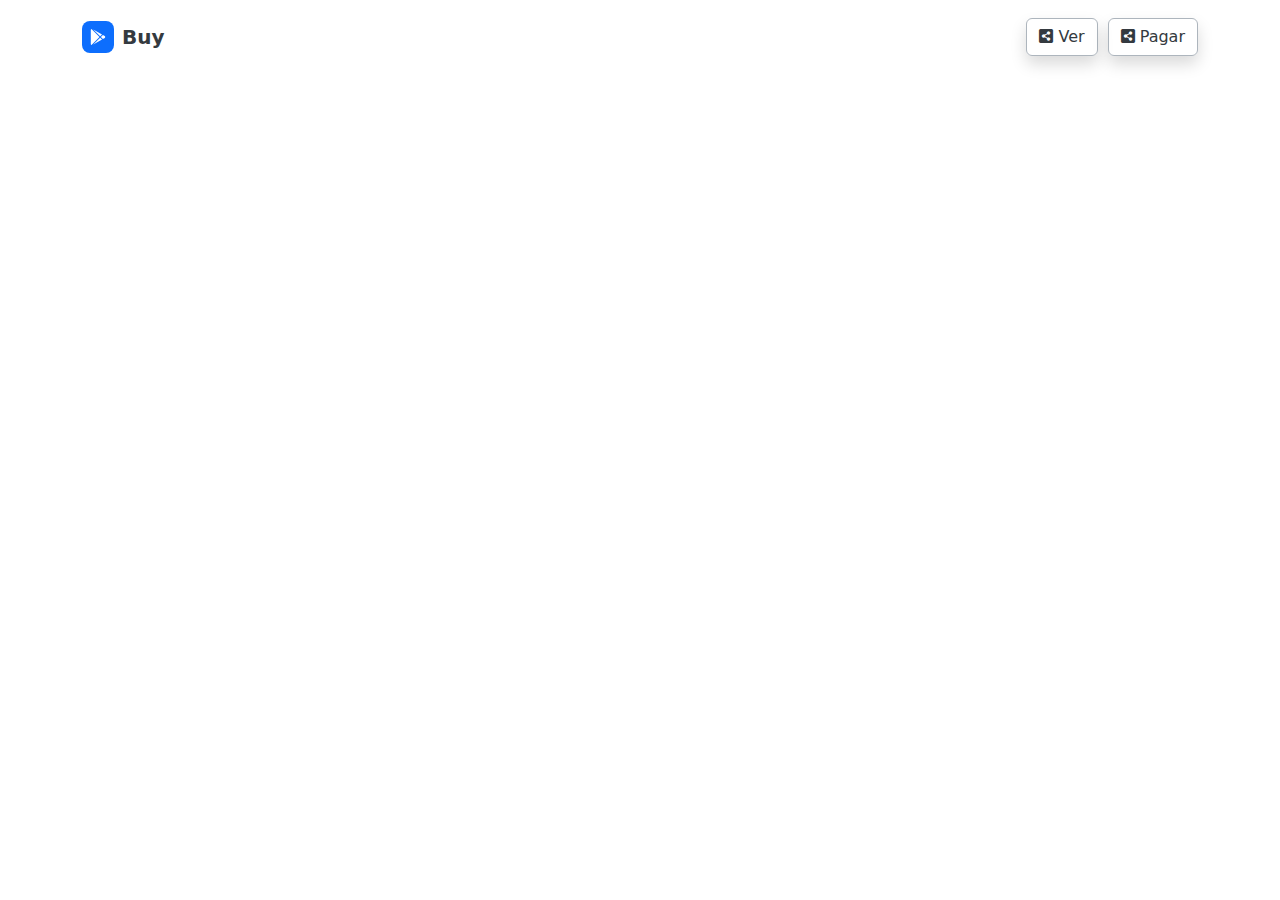
==== index.html @ 46c1aae6 "Add files via upload" ====
<!DOCTYPE html>
<html lang="en">

<head>
    <meta charset="utf-8">
    <meta name="viewport" content="width=device-width, initial-scale=1.0, shrink-to-fit=no">
    <title>Demo</title>
    <link rel="stylesheet" href="https://cdn.jsdelivr.net/npm/bootstrap@5.1.3/dist/css/bootstrap.min.css">
    <link rel="stylesheet" href="https://cdn.reflowhq.com/v1/toolkit.min.css">
    <link rel="stylesheet" href="https://use.fontawesome.com/releases/v5.12.0/css/all.css">
    <link rel="stylesheet" href="assets/css/styles.min.css">
</head>

<body>
    <!-- Start: Navbar Centered Brand -->
    <nav class="navbar navbar-light navbar-expand-md sticky-top py-3" style="background: #ffffff;">
        <div class="container"><a class="navbar-brand d-flex align-items-center" href="#"><span class="bs-icon-sm bs-icon-rounded bs-icon-primary d-flex justify-content-center align-items-center me-2 bs-icon"><svg xmlns="http://www.w3.org/2000/svg" viewBox="0 0 512 512" width="1em" height="1em" fill="currentColor">
                        <!--! Font Awesome Free 6.1.1 by @fontawesome - https://fontawesome.com License - https://fontawesome.com/license/free (Icons: CC BY 4.0, Fonts: SIL OFL 1.1, Code: MIT License) Copyright 2022 Fonticons, Inc. -->
                        <path d="M325.3 234.3L104.6 13l280.8 161.2-60.1 60.1zM47 0C34 6.8 25.3 19.2 25.3 35.3v441.3c0 16.1 8.7 28.5 21.7 35.3l256.6-256L47 0zm425.2 225.6l-58.9-34.1-65.7 64.5 65.7 64.5 60.1-34.1c18-14.3 18-46.5-1.2-60.8zM104.6 499l280.8-161.2-60.1-60.1L104.6 499z"></path>
                    </svg></span><span style="color: var(--bs-gray-dark);"><strong>Buy</strong></span></a>
            <div><button class="btn btn-primary shadow" type="button" style="margin-left: 0px;margin-right: 10px;color: var(--bs-gray-dark);background: rgba(13,110,253,0);border-style: solid;border-color: var(--bs-gray-500);" data-bs-target="#offcanvas-1" data-bs-toggle="offcanvas"><i class="fas fa-share-alt-square"></i>&nbsp;Ver</button><span data-reflow-type="view-cart" data-reflow-shoppingcart-url="index.html"><button class="btn btn-primary shadow" type="button" style="margin-left: 0px;margin-right: 0px;color: var(--bs-gray-dark);background: rgba(13,110,253,0);border-style: solid;border-color: var(--bs-gray-500);" data-bs-target="#offcanvas-2" data-bs-toggle="offcanvas"><i class="fas fa-share-alt-square"></i>&nbsp;Pagar</button></span></div>
        </div>
    </nav><!-- End: Navbar Centered Brand -->
    <section style="padding-right: 10px;padding-left: 10px;padding-top: 10px;padding-bottom: 10px;">
        <div data-reflow-type="product-search" style="margin-bottom: 11px;" data-reflow-placeholder="Buscar Producto"></div>
        <div data-reflow-type="product-list" data-reflow-layout="cards" data-reflow-order="date_desc" data-reflow-product-link="Pay/product.html?product={id}"></div>
    </section>
    <div class="offcanvas offcanvas-bottom" tabindex="-1" id="offcanvas-2" style="width: 100%;height: 100vh;">
        <div class="offcanvas-header">
            <h5 class="offcanvas-title">Pagar</h5><button type="button" class="btn-close text-reset" data-bs-dismiss="offcanvas" aria-label="Close"></button>
        </div>
        <div class="offcanvas-body">
            <div data-reflow-type="shopping-cart"></div>
        </div>
    </div>
    <script src="https://cdnjs.cloudflare.com/ajax/libs/jquery/3.6.0/jquery.min.js"></script>
    <script src="https://cdn.jsdelivr.net/npm/bootstrap@5.1.3/dist/js/bootstrap.bundle.min.js"></script>
    <script src="https://cdn.reflowhq.com/v1/toolkit.min.js" data-reflow-store="1239397187"></script>
    <script src="https://cdn.reflowhq.com/v1/toolkit.min.js" type="module"></script>
    <script src="assets/js/script.min.js"></script>
</body>

</html>
---- assets/css/styles.min.css ----
.bs-icon{--bs-icon-size:.75rem;display:flex;flex-shrink:0;justify-content:center;align-items:center;font-size:var(--bs-icon-size);width:calc(var(--bs-icon-size) * 2);height:calc(var(--bs-icon-size) * 2);color:var(--bs-primary)}.bs-icon-xs{--bs-icon-size:1rem;width:calc(var(--bs-icon-size) * 1.5);height:calc(var(--bs-icon-size) * 1.5)}.bs-icon-sm{--bs-icon-size:1rem}.bs-icon-md{--bs-icon-size:1.5rem}.bs-icon-lg{--bs-icon-size:2rem}.bs-icon-xl{--bs-icon-size:2.5rem}.bs-icon.bs-icon-primary{color:var(--bs-white);background:var(--bs-primary)}.bs-icon.bs-icon-primary-light{color:var(--bs-primary);background:rgba(var(--bs-primary-rgb),.2)}.bs-icon.bs-icon-semi-white{color:var(--bs-primary);background:rgba(255,255,255,.5)}.bs-icon.bs-icon-rounded{border-radius:.5rem}.bs-icon.bs-icon-circle{border-radius:50%}.ref-products{--ref-products-per-row:2!important}
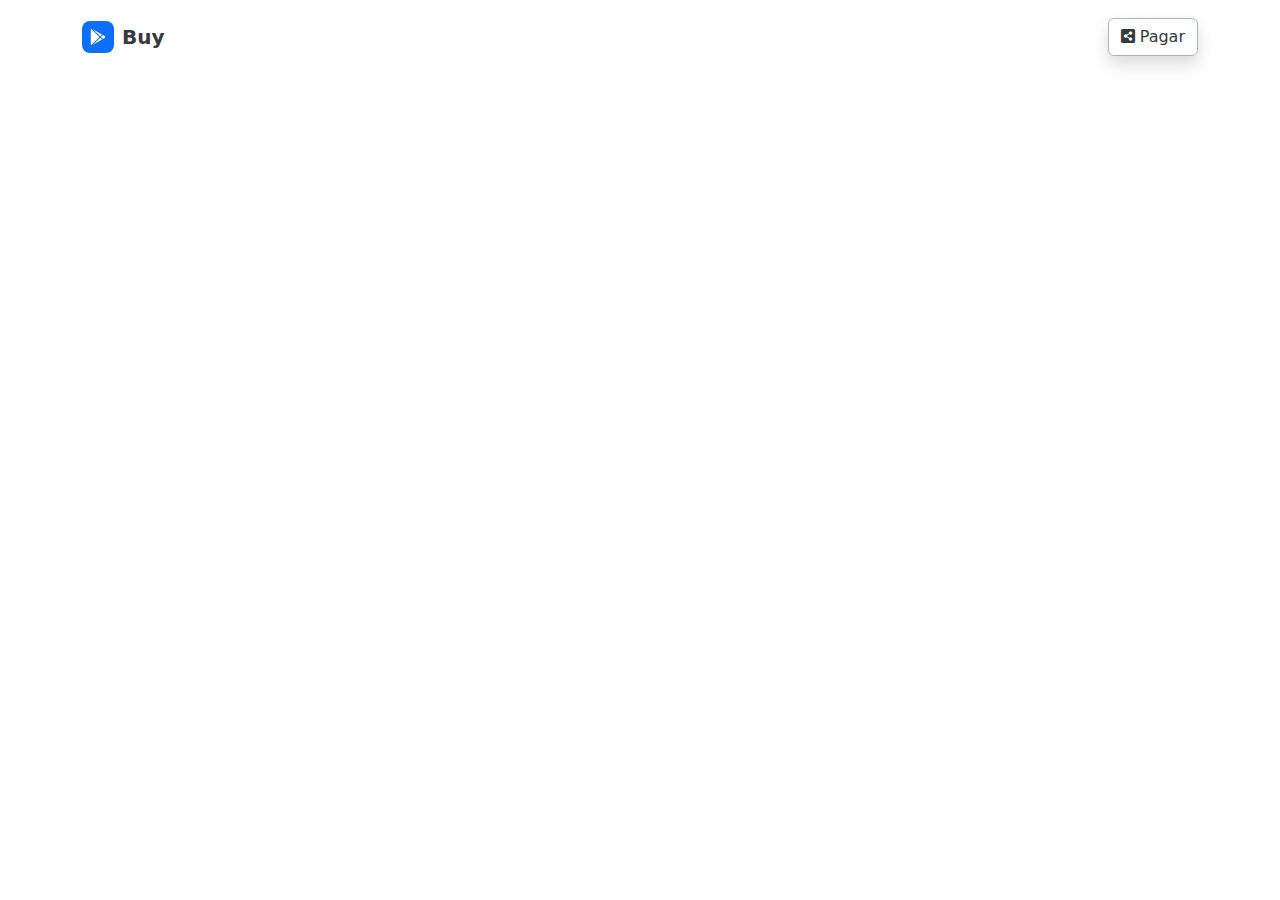
==== commit 8b639e90: "Add files via upload" ====
--- a/index.html
+++ b/index.html
@@ -18,12 +18,12 @@
                         <!--! Font Awesome Free 6.1.1 by @fontawesome - https://fontawesome.com License - https://fontawesome.com/license/free (Icons: CC BY 4.0, Fonts: SIL OFL 1.1, Code: MIT License) Copyright 2022 Fonticons, Inc. -->
                         <path d="M325.3 234.3L104.6 13l280.8 161.2-60.1 60.1zM47 0C34 6.8 25.3 19.2 25.3 35.3v441.3c0 16.1 8.7 28.5 21.7 35.3l256.6-256L47 0zm425.2 225.6l-58.9-34.1-65.7 64.5 65.7 64.5 60.1-34.1c18-14.3 18-46.5-1.2-60.8zM104.6 499l280.8-161.2-60.1-60.1L104.6 499z"></path>
                     </svg></span><span style="color: var(--bs-gray-dark);"><strong>Buy</strong></span></a>
-            <div><button class="btn btn-primary shadow" type="button" style="margin-left: 0px;margin-right: 10px;color: var(--bs-gray-dark);background: rgba(13,110,253,0);border-style: solid;border-color: var(--bs-gray-500);" data-bs-target="#offcanvas-1" data-bs-toggle="offcanvas"><i class="fas fa-share-alt-square"></i>&nbsp;Ver</button><span data-reflow-type="view-cart" data-reflow-shoppingcart-url="index.html"><button class="btn btn-primary shadow" type="button" style="margin-left: 0px;margin-right: 0px;color: var(--bs-gray-dark);background: rgba(13,110,253,0);border-style: solid;border-color: var(--bs-gray-500);" data-bs-target="#offcanvas-2" data-bs-toggle="offcanvas"><i class="fas fa-share-alt-square"></i>&nbsp;Pagar</button></span></div>
+            <div><span data-reflow-type="view-cart" data-reflow-shoppingcart-url="index.html"><button class="btn btn-primary shadow" type="button" style="margin-left: 0px;margin-right: 0px;color: var(--bs-gray-dark);background: rgba(13,110,253,0);border-style: solid;border-color: var(--bs-gray-500);" data-bs-target="#offcanvas-2" data-bs-toggle="offcanvas"><i class="fas fa-share-alt-square"></i>&nbsp;Pagar</button></span></div>
         </div>
     </nav><!-- End: Navbar Centered Brand -->
     <section style="padding-right: 10px;padding-left: 10px;padding-top: 10px;padding-bottom: 10px;">
         <div data-reflow-type="product-search" style="margin-bottom: 11px;" data-reflow-placeholder="Buscar Producto"></div>
-        <div data-reflow-type="product-list" data-reflow-layout="cards" data-reflow-order="date_desc" data-reflow-product-link="Pay/product.html?product={id}"></div>
+        <div data-reflow-type="product-list" data-reflow-layout="cards" data-reflow-order="date_desc" data-reflow-product-link="product.html?product={id}"></div>
     </section>
     <div class="offcanvas offcanvas-bottom" tabindex="-1" id="offcanvas-2" style="width: 100%;height: 100vh;">
         <div class="offcanvas-header">
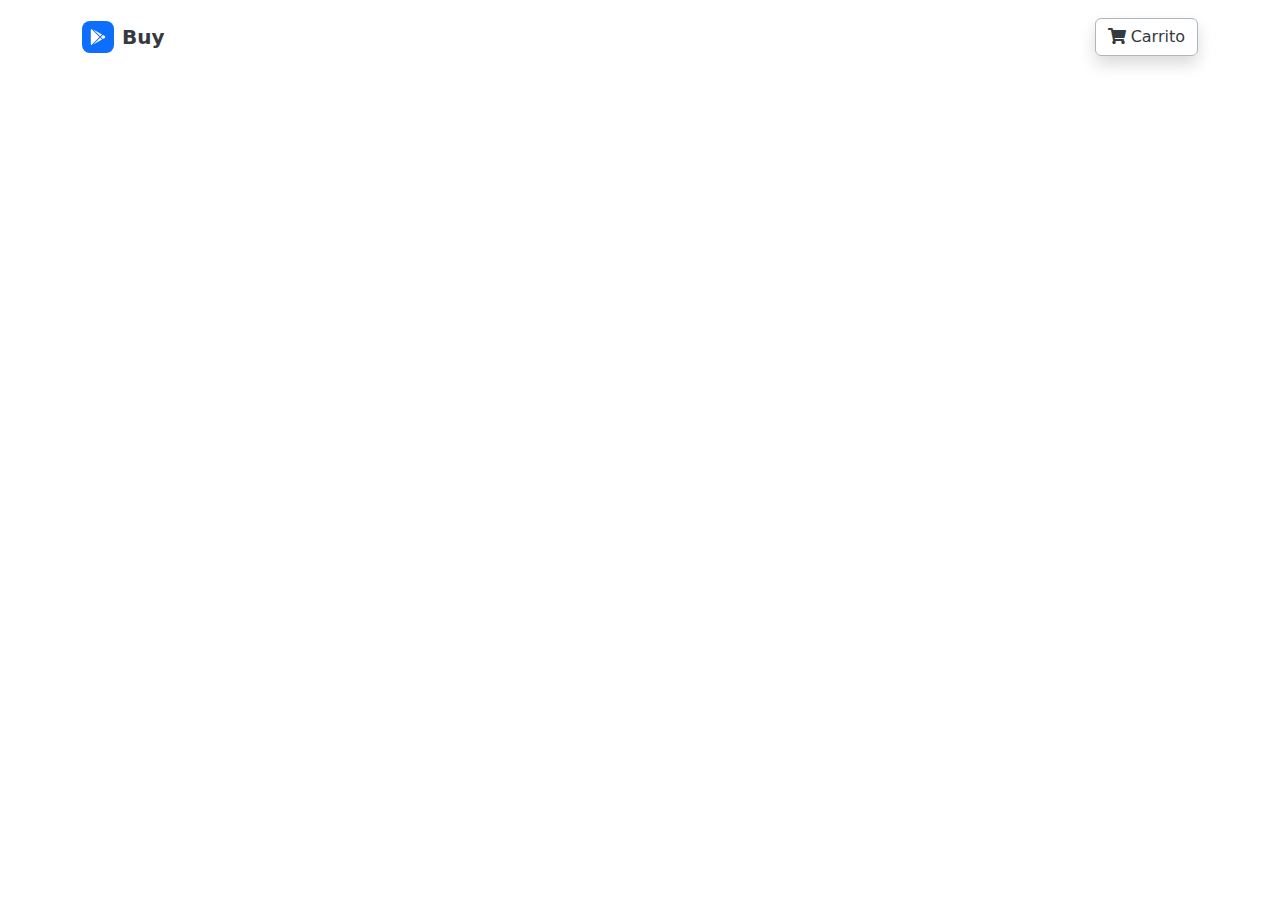
==== commit 08e1e138: "Add files via upload" ====
--- a/index.html
+++ b/index.html
@@ -18,17 +18,14 @@
                         <!--! Font Awesome Free 6.1.1 by @fontawesome - https://fontawesome.com License - https://fontawesome.com/license/free (Icons: CC BY 4.0, Fonts: SIL OFL 1.1, Code: MIT License) Copyright 2022 Fonticons, Inc. -->
                         <path d="M325.3 234.3L104.6 13l280.8 161.2-60.1 60.1zM47 0C34 6.8 25.3 19.2 25.3 35.3v441.3c0 16.1 8.7 28.5 21.7 35.3l256.6-256L47 0zm425.2 225.6l-58.9-34.1-65.7 64.5 65.7 64.5 60.1-34.1c18-14.3 18-46.5-1.2-60.8zM104.6 499l280.8-161.2-60.1-60.1L104.6 499z"></path>
                     </svg></span><span style="color: var(--bs-gray-dark);"><strong>Buy</strong></span></a>
-            <div><span data-reflow-type="view-cart" data-reflow-shoppingcart-url="index.html"><button class="btn btn-primary shadow" type="button" style="margin-left: 0px;margin-right: 0px;color: var(--bs-gray-dark);background: rgba(13,110,253,0);border-style: solid;border-color: var(--bs-gray-500);" data-bs-target="#offcanvas-2" data-bs-toggle="offcanvas"><i class="fas fa-share-alt-square"></i>&nbsp;Pagar</button></span></div>
+            <div><span data-reflow-type="view-cart" data-reflow-shoppingcart-url="index.html"><button class="btn btn-primary shadow" type="button" style="margin-left: 0px;margin-right: 0px;color: var(--bs-gray-dark);background: rgba(13,110,253,0);border-style: solid;border-color: var(--bs-gray-500);" data-bs-target="#offcanvas-2" data-bs-toggle="offcanvas"><i class="fas fa-shopping-cart"></i>&nbsp;Carrito</button></span></div>
         </div>
     </nav><!-- End: Navbar Centered Brand -->
     <section style="padding-right: 10px;padding-left: 10px;padding-top: 10px;padding-bottom: 10px;">
         <div data-reflow-type="product-search" style="margin-bottom: 11px;" data-reflow-placeholder="Buscar Producto"></div>
         <div data-reflow-type="product-list" data-reflow-layout="cards" data-reflow-order="date_desc" data-reflow-product-link="product.html?product={id}"></div>
     </section>
-    <div class="offcanvas offcanvas-bottom" tabindex="-1" id="offcanvas-2" style="width: 100%;height: 100vh;">
-        <div class="offcanvas-header">
-            <h5 class="offcanvas-title">Pagar</h5><button type="button" class="btn-close text-reset" data-bs-dismiss="offcanvas" aria-label="Close"></button>
-        </div>
+    <div class="offcanvas offcanvas-bottom" tabindex="-1" id="offcanvas-2" style="width: 100%;height: 100vh;"><button class="btn btn-primary" type="button" data-bs-dismiss="offcanvas" style="text-align: right;color: var(--bs-gray-dark);background: rgba(13,110,253,0);border-style: none;">Cerra&nbsp;<i class="fas fa-times"></i></button>
         <div class="offcanvas-body">
             <div data-reflow-type="shopping-cart"></div>
         </div>
